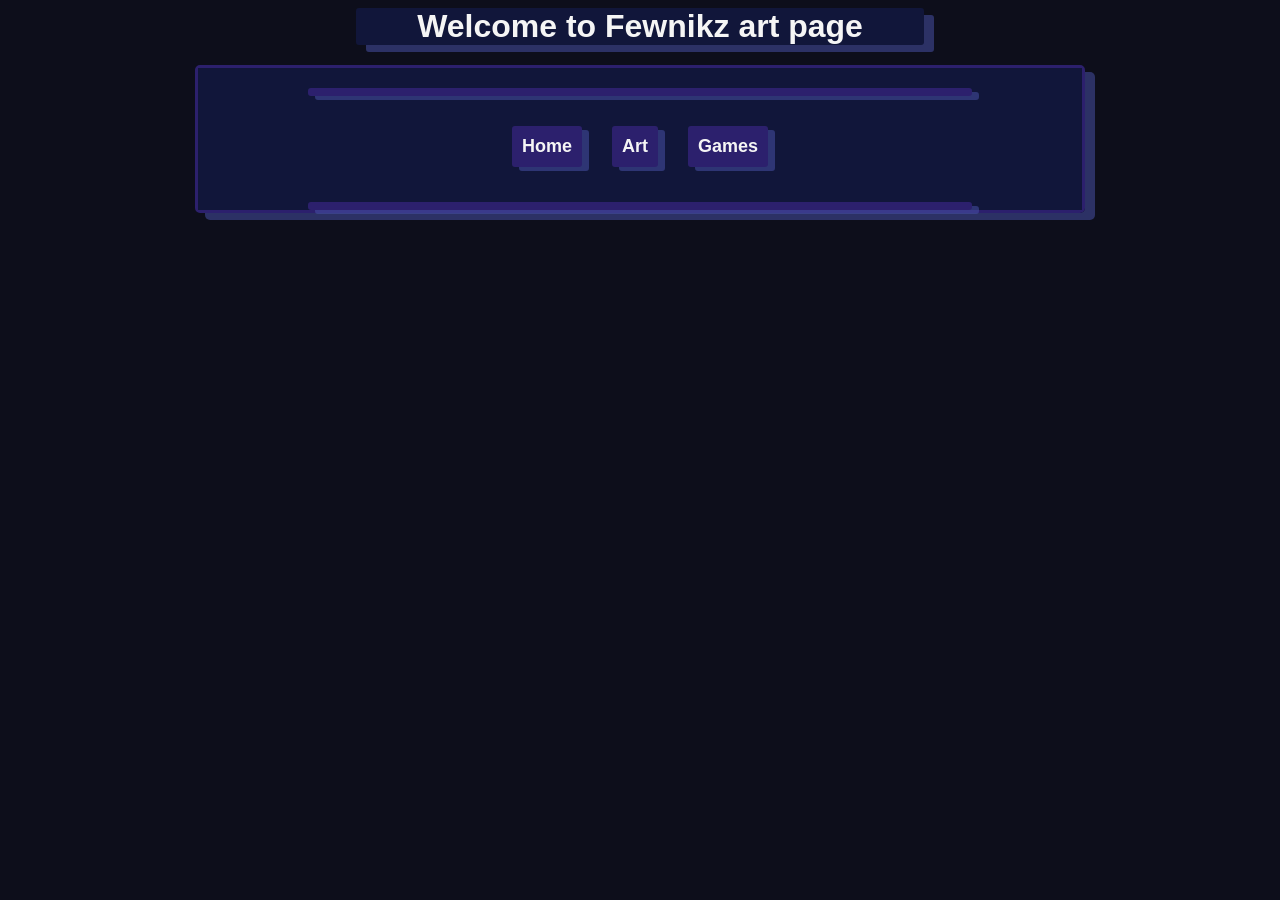
==== art.html @ 7f536bc2 "Updated the styling a bit and added footer with buttons. Next update will be making the art page" ====
<!DOCTYPE html>
<html lang="en">

<head>
    <meta charset="UTF-8">
    <meta name="viewport" content="width=device-width, initial-scale=1.0">
    <title>Fewnikz art page</title>
    <link href="./src/styles/style.css" rel="stylesheet" type="text/css" media="all">
</head>

<body>
    <h1 class="title">Welcome to Fewnikz art page</h1>
    <div class="main-box">
        <div class="main-content">
            <hr>
            <footer>
                <a href='./index.html'><button>Home</button></a>
                <a href='./art.html'><button>Art</button></a>
                <a href='./game.html'><button>Games</button></a>
            </footer>
            <hr>
        </div>
    </div>
</body>
---- src/styles/style.css ----
body {
  color: whitesmoke;
  font-family: Verdana, Geneva, Tahoma, sans-serif;
  background-color: rgb(13, 14, 27);
}

hr {
  margin: auto;
  margin-top: 20px;
  border: none;
  border-radius: 3px;
  background-color:rgb(44, 32, 109);
  color:rgb(44, 32, 109);
  box-shadow: 7px 4px rgb(70, 81, 165, 0.543);
  width: 75%;
  height: 8px;
}

button {
  text-align: center;
  font-size: large;
  font-weight: bold;
  color: whitesmoke;
  border: none;
  padding: 10px;
  margin: 15px;
  border-radius: 3px;
  background-color:rgb(44, 32, 109);
  box-shadow: 7px 4px rgb(70, 81, 165, 0.543);
}

button:hover {
  opacity: 0.8;
  cursor: pointer;
}

footer {
  display: flex;
  justify-content: center;
  align-items: center;
  margin: 15px;
}

.title {
  text-align: center;
  margin: auto;
  margin-bottom: 20px;
  background-color: rgb(17, 22, 58);
  width: 45%;
  box-shadow: 10px 7px rgb(70, 81, 165, 0.543);
  border-radius: 3px;
}

.text-content {
  text-align: center;
  align-items: center;
}

.box-title {
  text-align: center;
  margin: auto;
  margin-top: 15px;
  width: 45%;
  background-color: rgba(70, 81, 165, 0.543);
  box-shadow: 10px 7px rgb(13, 14, 27);
  border-radius: 3px;
}

.box-title-about {
  margin: 20px;
  width: 25%;
  padding-left: 25px;
  padding-right: 25px;
  margin-top: 15px;
  background-color: rgba(70, 81, 165, 0.543);
  box-shadow: 10px 7px rgb(13, 14, 27);
  border-radius: 5px;
}

.main-content {
  background-color: rgb(17, 22, 58);
  align-items: center;
  width: 100%;
}

.main-box {
  display: flex;
  margin: auto;
  border-radius: 5px;
  border: 3px solid rgb(44, 32, 109);
  box-shadow: 10px 7px rgb(70, 81, 165, 0.543);
  width: 70%;
  height: auto;
}

.box {
  display: flex;
  margin: 25px;
  padding: 10px;
  font-size: larger;
  border-radius: 3px;
  background-color: rgba(70, 81, 165, 0.543);
  border: 2px;
  box-shadow: 10px 7px rgb(13, 14, 27);
  width: 80%;
  height: auto;
}

.about-box {
  display: grid;
  margin: 25px;
  padding: 5px;
  font-size: larger;
  border-radius: 3px;
  background-color: rgba(70, 81, 165, 0.543);
  border: 2px;
  box-shadow: 10px 7px rgb(13, 14, 27);
}

.grid-2-columns {
  display: grid;
  align-content: center;
  grid-template-columns: 1fr 1fr;
  gap: 5px;
  margin: 15px
}

.pfp img{
  border-radius: 13px;
  border: 2px solid rgb(50, 80, 252);
  width: 150px;
  height: 150px;
  box-shadow: 10px 7px rgb(13, 14, 27);
  image-rendering: pixelated;
  background-color: aliceblue;
}
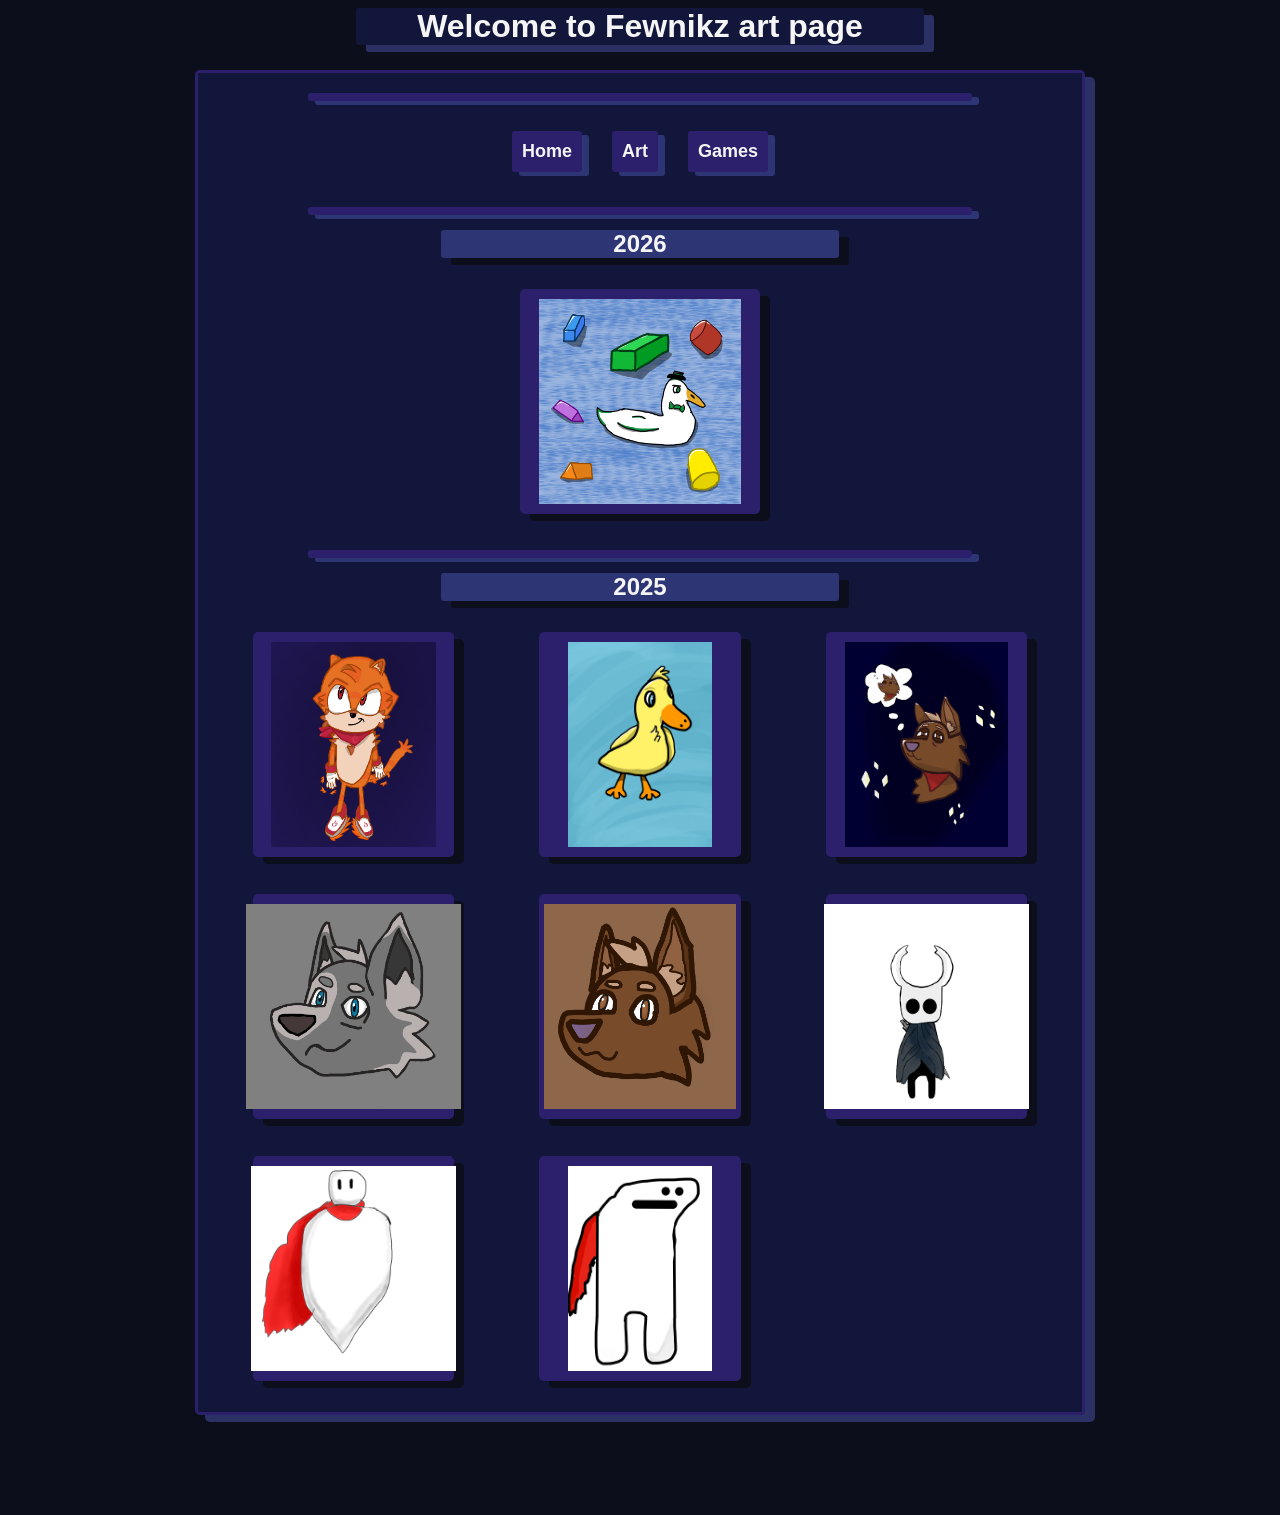
==== commit d6aa8b49: "Made art page and UI more mobile freindly" ====
--- a/art.html
+++ b/art.html
@@ -6,6 +6,7 @@
     <meta name="viewport" content="width=device-width, initial-scale=1.0">
     <title>Fewnikz art page</title>
     <link href="./src/styles/style.css" rel="stylesheet" type="text/css" media="all">
+    <link href="./src/styles/art.css" rel="stylesheet" type="text/css" media="all">
 </head>
 
 <body>
@@ -19,6 +20,64 @@
                 <a href='./game.html'><button>Games</button></a>
             </footer>
             <hr>
+
+            <section>
+                <h2 class="box-title">2026</h2>
+                <div class="grid-column">
+                    <figure style="display: flex; justify-content: center;">
+                        <div class="art-container" id="art-container">
+                            <img src="./src/assets/art/2026/25-04-2026-JoeTheLuckyDuck.png"
+                                alt="Drawing of a blob like character with no arms and a red cape and he looks really dumb. His name is Bozel">
+                        </div>
+                    </figure>
+                </div>
+                <hr>
+            </section>
+            <section>
+                <h2 class="box-title">2025</h2>
+                <div class="grid-column">
+                    <figure>
+                        <div class="art-container" id="art-container">
+                            <img src="./src/assets/art/2025/08-FurryFireSonicLikeOC.png">
+                        </div>
+                    </figure>
+                    <figure>
+                        <div class="art-container" id="art-container">
+                            <img src="./src/assets/art/2025/07-CuteBadDrawnDuckSilas.png">
+                        </div>
+                    </figure>
+                    <figure>
+                        <div class="art-container" id="art-container">
+                            <img src="./src/assets/art/2025/06-choclatesleepyfurryheadshot.png">
+                        </div>
+                    </figure>
+                    <figure>
+                        <div class="art-container" id="art-container">
+                            <img src="./src/assets/art/2025/05-FlintTheWolfFurryHeadshot.png">
+                        </div>
+                    </figure>
+                    <figure>
+                        <div class="art-container" id="art-container">
+                            <img src="./src/assets/art/2025/04-ChoclateTheDogFurryHeadshot.png">
+                        </div>
+                    </figure>
+                    <figure>
+                        <div class="art-container" id="art-container">
+                            <img src="./src/assets/art/2025/03-TheKnight.jpg">
+                        </div>
+                    </figure>
+                    <figure>
+                        <div class="art-container" id="art-container">
+                            <img src="./src/assets/art/2025/02-Floatzel.jpg">
+                        </div>
+                    </figure>
+                    <figure>
+                        <div class="art-container" id="art-container">
+                            <img src="./src/assets/art/2025/01-BozelTheDerpyKnight.jpg">
+                        </div>
+                    </figure>                                                                                                                                            
+                </div>
+            </section>
         </div>
     </div>
 </body>
--- a/src/styles/style.css
+++ b/src/styles/style.css
@@ -86,10 +86,12 @@
 .main-box {
   display: flex;
   margin: auto;
+  margin-top: 25px;
+  margin-bottom: 100px;
   border-radius: 5px;
   border: 3px solid rgb(44, 32, 109);
   box-shadow: 10px 7px rgb(70, 81, 165, 0.543);
-  width: 70%;
+  max-width: 70%;
   height: auto;
 }
 
@@ -117,10 +119,10 @@
   box-shadow: 10px 7px rgb(13, 14, 27);
 }
 
-.grid-2-columns {
+.grid-column {
   display: grid;
   align-content: center;
-  grid-template-columns: 1fr 1fr;
+  grid-template-columns: repeat(auto-fit, minmax(250px, 1fr));
   gap: 5px;
   margin: 15px
 }
--- a/src/styles/art.css
+++ b/src/styles/art.css
@@ -0,0 +1,17 @@
+.art-container{
+    display: flex;
+    border-radius: 5px;
+    background-color: rgb(44, 32, 109);
+    box-shadow: 10px 7px rgb(13, 14, 27);
+    justify-content: center;
+    max-height: 25vh;
+    max-width: 25vw;
+}
+
+.art-container img{
+    object-fit: contain;
+    padding: 5px;
+    margin: 5px;
+    max-height: 25vh;
+    max-width: 25vw;
+}
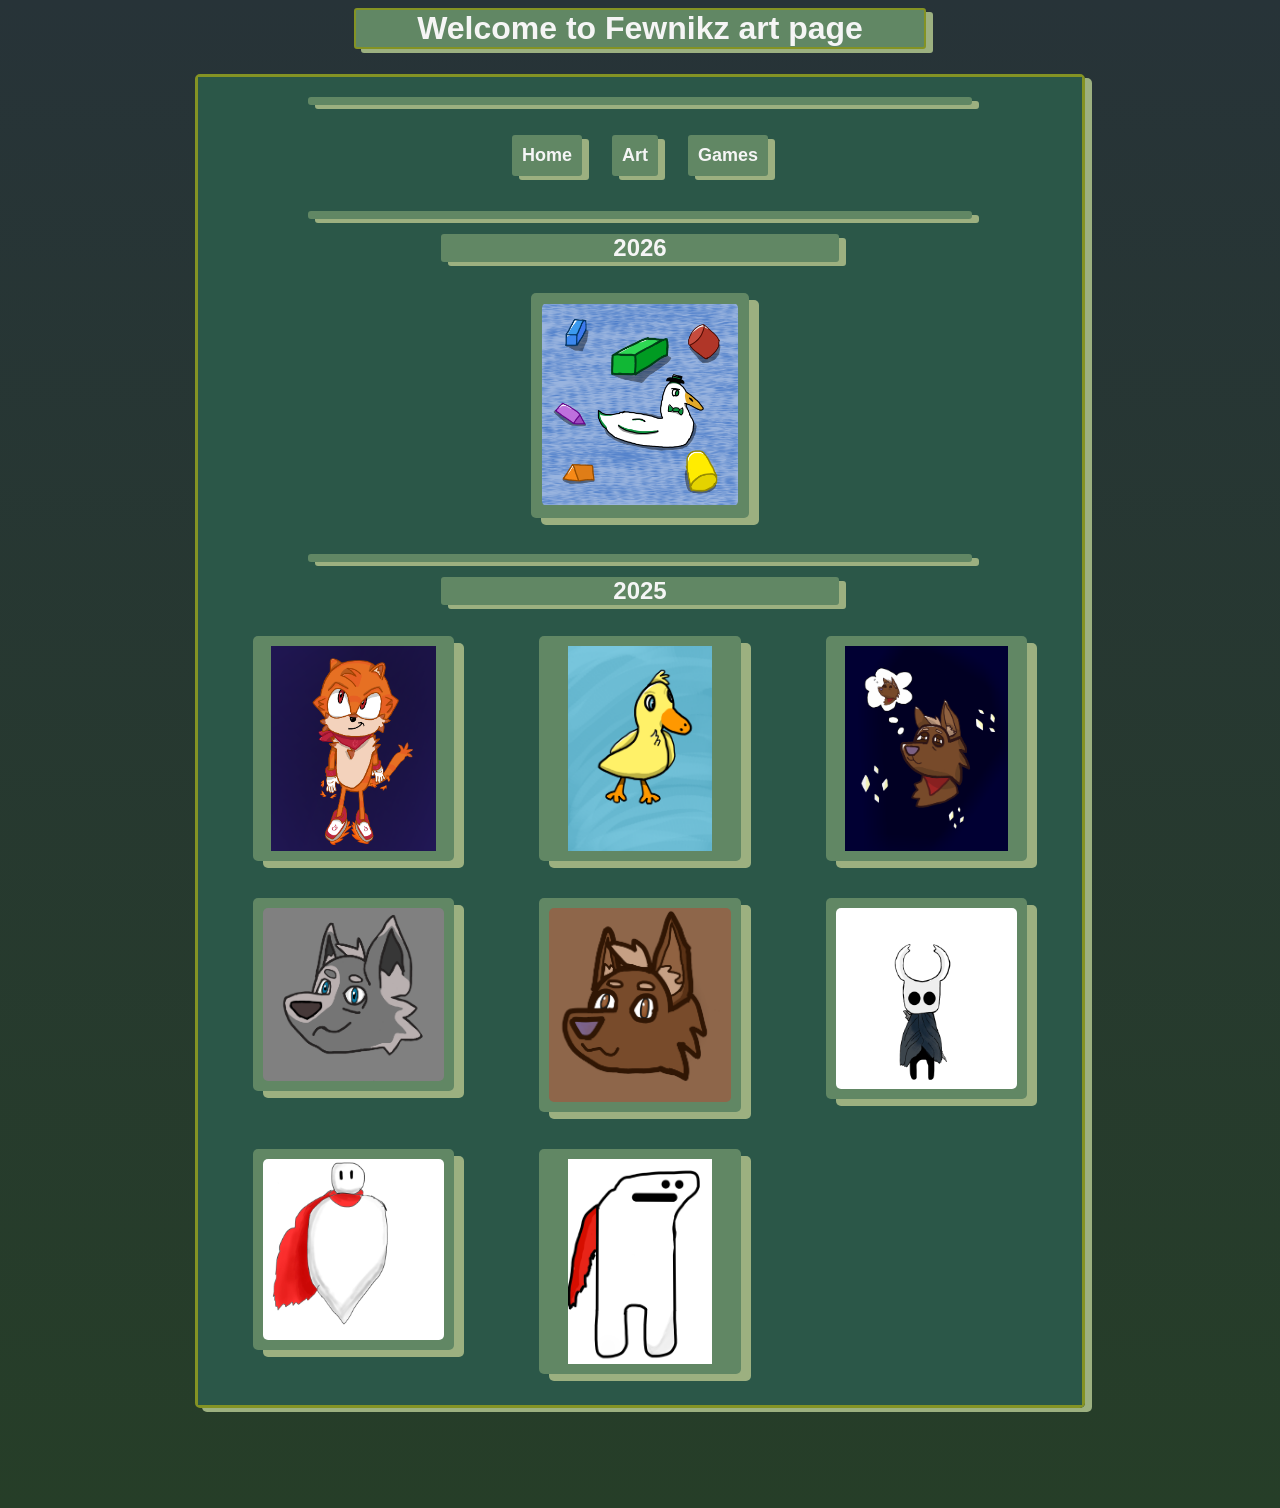
==== commit 44fb3fec: "Cleaned up some stuff and made animations for buttons" ====
--- a/art.html
+++ b/art.html
@@ -10,7 +10,7 @@
 </head>
 
 <body>
-    <h1 class="title">Welcome to Fewnikz art page</h1>
+    <h1>Welcome to Fewnikz art page</h1>
     <div class="main-box">
         <div class="main-content">
             <hr>
--- a/src/styles/style.css
+++ b/src/styles/style.css
@@ -1,22 +1,34 @@
 body {
   color: whitesmoke;
   font-family: Verdana, Geneva, Tahoma, sans-serif;
-  background-color: rgb(13, 14, 27);
+  background-color: #273338;
+  background-image: linear-gradient(to bottom, #273338, #263e28);
 }
 
 hr {
+  background-color:#618764;
+  box-shadow: 7px 4px #9CB080;
+  width: 75%;
+  height: 8px;  
+  border: none;
+  border-radius: 3px;  
   margin: auto;
   margin-top: 20px;
-  border: none;
+}
+
+h1 {
+  border: 2px solid #849324;
+  background-color: #618764;
+  box-shadow: 7px 4px #9CB080;
+  text-align: center;
+  margin: auto;
+  margin-bottom: 20px;
+  width: 45%;
   border-radius: 3px;
-  background-color:rgb(44, 32, 109);
-  color:rgb(44, 32, 109);
-  box-shadow: 7px 4px rgb(70, 81, 165, 0.543);
-  width: 75%;
-  height: 8px;
 }
 
 button {
+  zoom: 100%;
   text-align: center;
   font-size: large;
   font-weight: bold;
@@ -25,13 +37,16 @@
   padding: 10px;
   margin: 15px;
   border-radius: 3px;
-  background-color:rgb(44, 32, 109);
-  box-shadow: 7px 4px rgb(70, 81, 165, 0.543);
+  background-color:#618764;
+  box-shadow: 7px 4px #9CB080;
+  transition: zoom 0.6s;
 }
 
 button:hover {
-  opacity: 0.8;
+  zoom: 150%;
   cursor: pointer;
+  transition:
+  zoom 0.4s;
 }
 
 footer {
@@ -39,16 +54,6 @@
   justify-content: center;
   align-items: center;
   margin: 15px;
-}
-
-.title {
-  text-align: center;
-  margin: auto;
-  margin-bottom: 20px;
-  background-color: rgb(17, 22, 58);
-  width: 45%;
-  box-shadow: 10px 7px rgb(70, 81, 165, 0.543);
-  border-radius: 3px;
 }
 
 .text-content {
@@ -61,8 +66,8 @@
   margin: auto;
   margin-top: 15px;
   width: 45%;
-  background-color: rgba(70, 81, 165, 0.543);
-  box-shadow: 10px 7px rgb(13, 14, 27);
+  background-color: #618764;
+  box-shadow: 7px 4px #9CB080;
   border-radius: 3px;
 }
 
@@ -72,13 +77,13 @@
   padding-left: 25px;
   padding-right: 25px;
   margin-top: 15px;
-  background-color: rgba(70, 81, 165, 0.543);
-  box-shadow: 10px 7px rgb(13, 14, 27);
+  background-color: #618764;
+  box-shadow: 7px 4px #9CB080;
   border-radius: 5px;
 }
 
 .main-content {
-  background-color: rgb(17, 22, 58);
+  background-color: #2B5748;
   align-items: center;
   width: 100%;
 }
@@ -89,34 +94,23 @@
   margin-top: 25px;
   margin-bottom: 100px;
   border-radius: 5px;
-  border: 3px solid rgb(44, 32, 109);
-  box-shadow: 10px 7px rgb(70, 81, 165, 0.543);
+  border: 3px solid #849324;
+  box-shadow: 7px 4px #9CB080;
   max-width: 70%;
   height: auto;
 }
 
 .box {
-  display: flex;
-  margin: 25px;
-  padding: 10px;
+  margin: auto;
+  margin-top: 25px;
+  padding: 15px;
   font-size: larger;
   border-radius: 3px;
-  background-color: rgba(70, 81, 165, 0.543);
+  background-color:#618764;
   border: 2px;
-  box-shadow: 10px 7px rgb(13, 14, 27);
+  box-shadow: 7px 4px #9CB080;
   width: 80%;
   height: auto;
-}
-
-.about-box {
-  display: grid;
-  margin: 25px;
-  padding: 5px;
-  font-size: larger;
-  border-radius: 3px;
-  background-color: rgba(70, 81, 165, 0.543);
-  border: 2px;
-  box-shadow: 10px 7px rgb(13, 14, 27);
 }
 
 .grid-column {
@@ -127,12 +121,19 @@
   margin: 15px
 }
 
+.flex-box-horizontal {
+  display: flex;
+  align-items: center;
+  justify-content: center;
+  gap: 25px;
+}
+
 .pfp img{
   border-radius: 13px;
-  border: 2px solid rgb(50, 80, 252);
+  border: 2px solid #849324;
   width: 150px;
   height: 150px;
-  box-shadow: 10px 7px rgb(13, 14, 27);
+  box-shadow: 7px 4px #9CB080;
   image-rendering: pixelated;
   background-color: aliceblue;
 }
--- a/src/styles/art.css
+++ b/src/styles/art.css
@@ -1,8 +1,8 @@
 .art-container{
     display: flex;
     border-radius: 5px;
-    background-color: rgb(44, 32, 109);
-    box-shadow: 10px 7px rgb(13, 14, 27);
+    background-color: #618764;
+    box-shadow: 10px 7px #9CB080;
     justify-content: center;
     max-height: 25vh;
     max-width: 25vw;
@@ -12,6 +12,7 @@
     object-fit: contain;
     padding: 5px;
     margin: 5px;
-    max-height: 25vh;
-    max-width: 25vw;
+    border-radius: 10px;
+    max-height: 90%;
+    max-width: 90%;
 }
